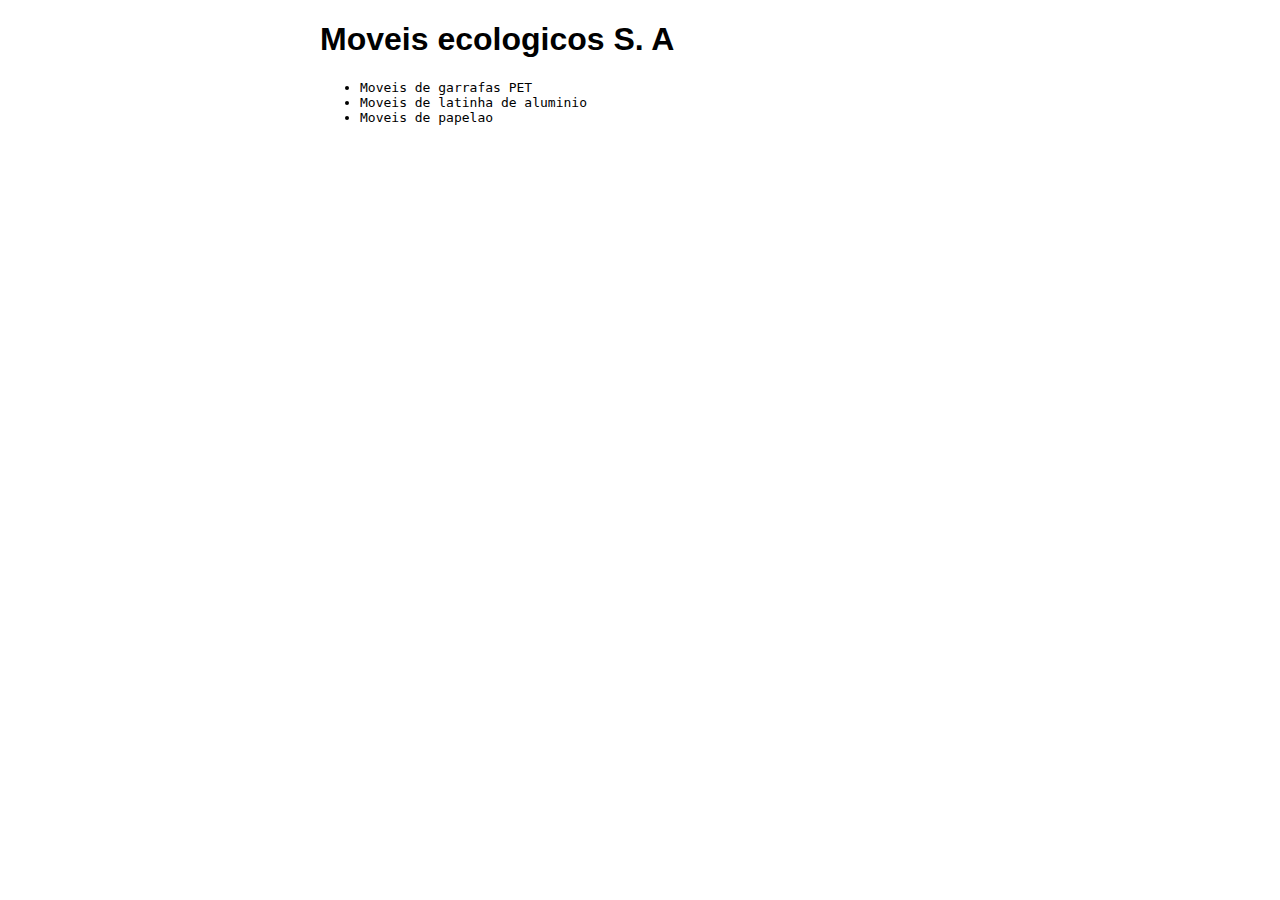
==== index.html @ 676d42b5 "Inserindo titulo e diminuindo tamanho da pagina" ====
<!DOCTYPE html>
<html lang="en">
<head>
    <meta charset="UTF-8">
    <meta name="viewport" content="width=device-width, initial-scale=1.0">
    <link rel="stylesheet" href="estilos.css">
    <title>Moveis ecologicos</title>
</head>
<body>
    <h1>Moveis ecologicos S. A</h1>
        <ul>
            <li>Moveis de garrafas PET</li>
            <li>Moveis de latinha de aluminio</li>
            <li>Moveis de papelao</li>
        </ul>
</body>
</html>
---- estilos.css ----
body {
    width: 50%;
    margin: auto;
}
h1 {
    font-family: sans-serif;
}

li {
    font-family: monospace;
}
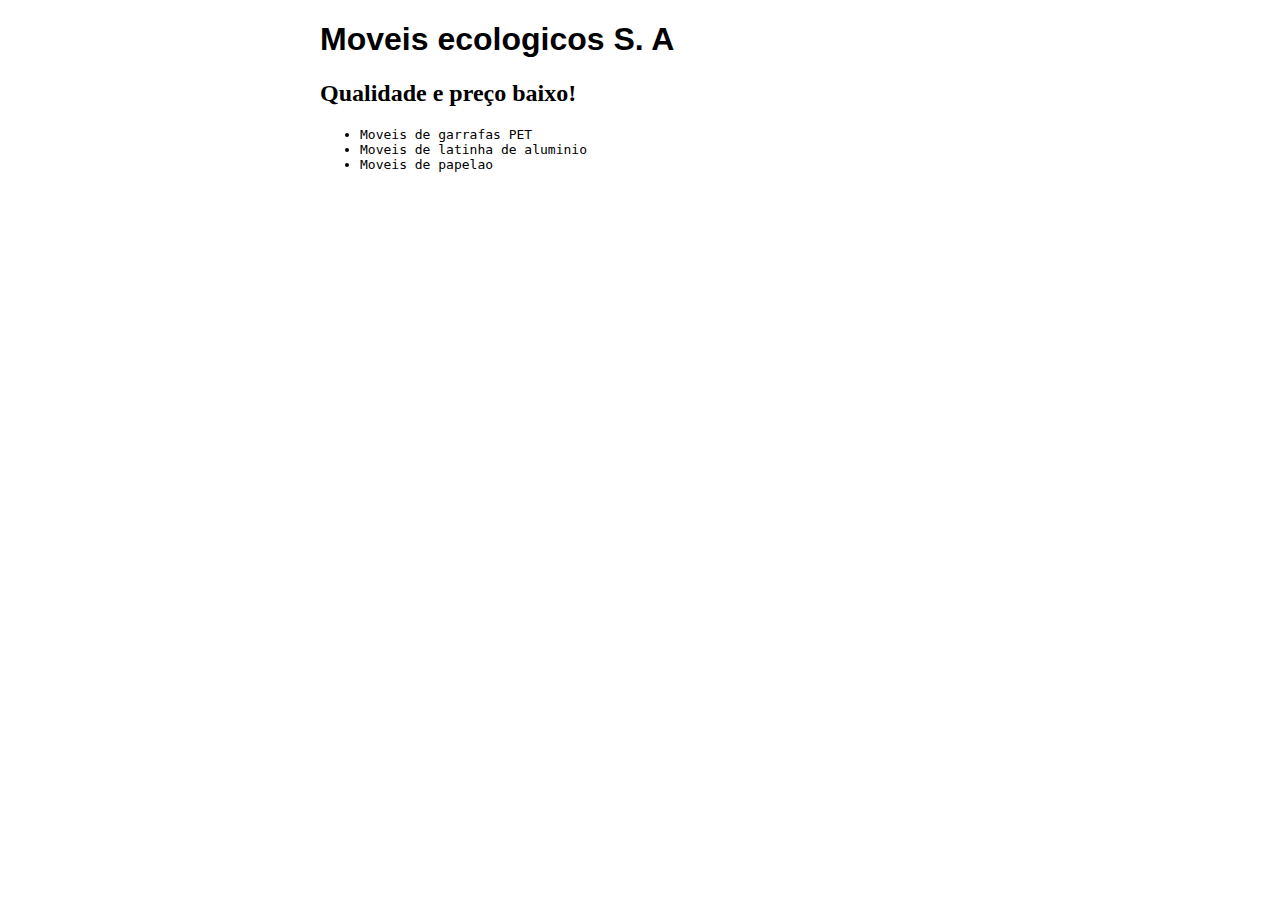
==== commit e89c8284: "Banner ao abrir pagina" ====
--- a/index.html
+++ b/index.html
@@ -5,9 +5,11 @@
     <meta name="viewport" content="width=device-width, initial-scale=1.0">
     <link rel="stylesheet" href="estilos.css">
     <title>Moveis ecologicos</title>
+    <script src="principal.js"></script>
 </head>
-<body>
+<body onload="trocaBanner();">
     <h1>Moveis ecologicos S. A</h1>
+    <h2 id="mensagem"></h2>
         <ul>
             <li>Moveis de garrafas PET</li>
             <li>Moveis de latinha de aluminio</li>
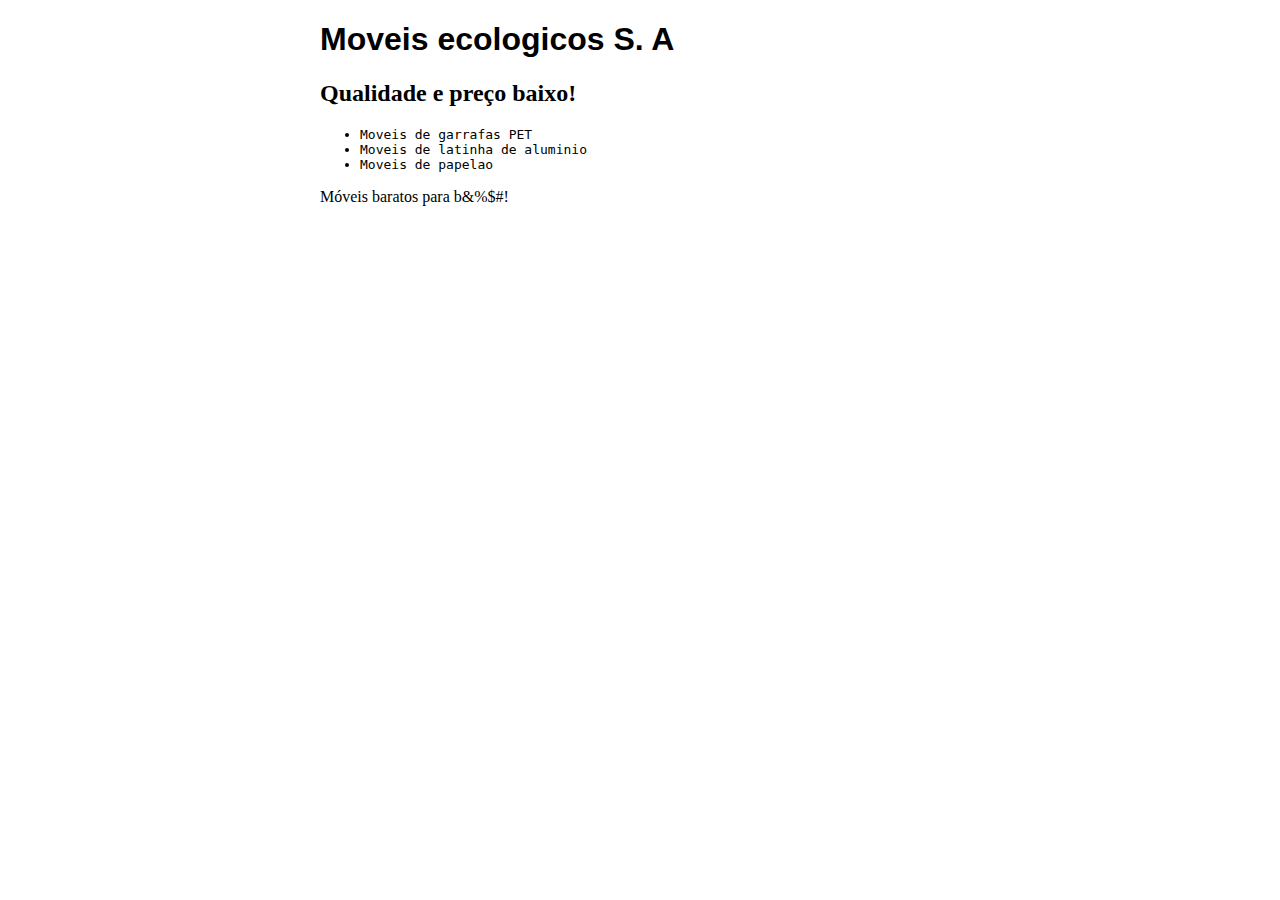
==== commit 93453973: "Adcionando texto peculiar" ====
--- a/index.html
+++ b/index.html
@@ -3,9 +3,9 @@
 <head>
     <meta charset="UTF-8">
     <meta name="viewport" content="width=device-width, initial-scale=1.0">
-    <link rel="stylesheet" href="estilos.css">
+    <link rel="stylesheet" href="principal.css">
     <title>Moveis ecologicos</title>
-    <script src="principal.js"></script>
+    <script src="js/principal.js"></script>
 </head>
 <body onload="trocaBanner();">
     <h1>Moveis ecologicos S. A</h1>
@@ -15,5 +15,6 @@
             <li>Moveis de latinha de aluminio</li>
             <li>Moveis de papelao</li>
         </ul>
+        <p>Móveis baratos para b&%$#!</p>
 </body>
 </html>--- a/principal.css
+++ b/principal.css
@@ -0,0 +1,11 @@
+body {
+    width: 50%;
+    margin: auto;
+}
+h1 {
+    font-family: sans-serif;
+}
+
+li {
+    font-family: monospace;
+}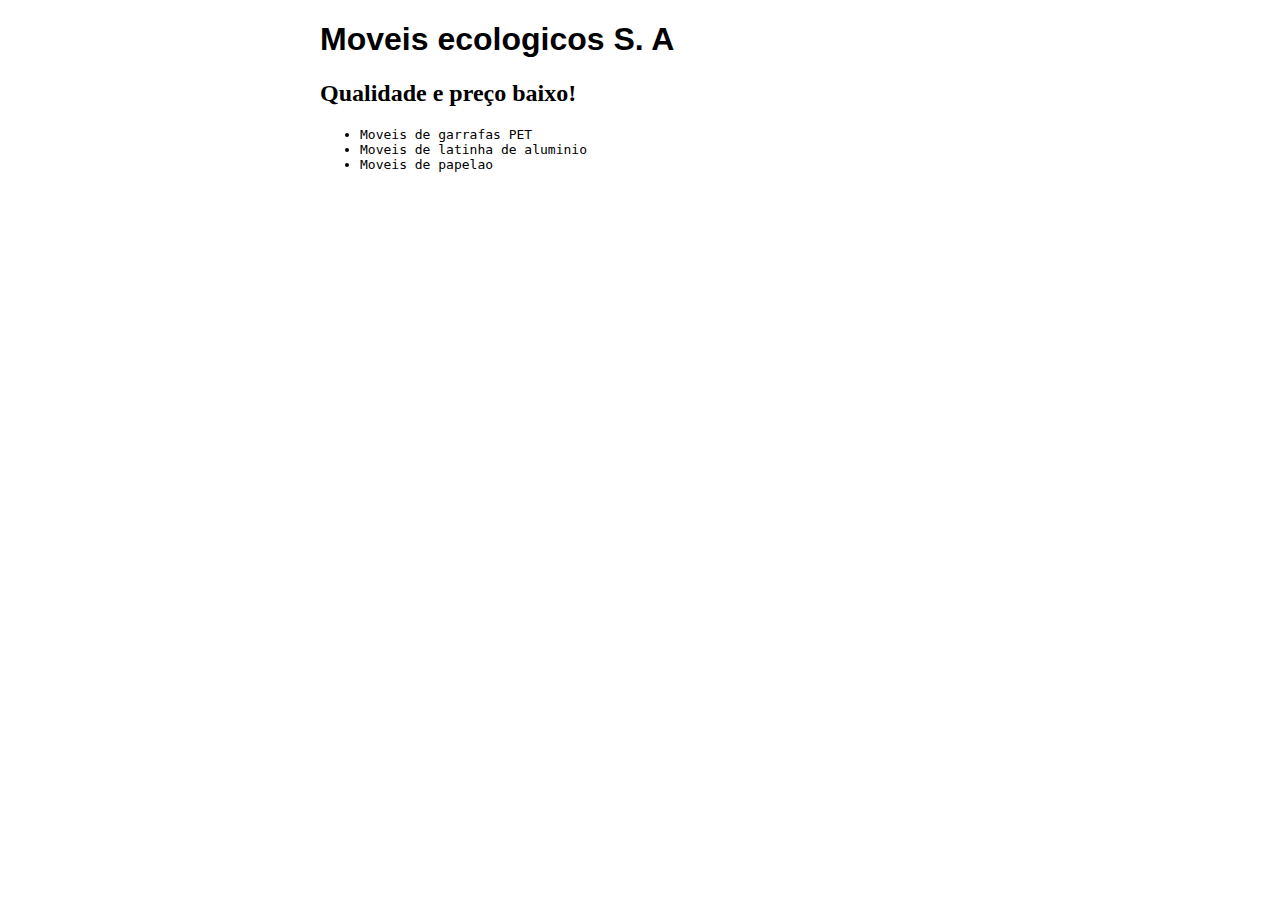
==== commit 43d53924: "Revert "Adcionando texto peculiar"" ====
--- a/index.html
+++ b/index.html
@@ -15,6 +15,5 @@
             <li>Moveis de latinha de aluminio</li>
             <li>Moveis de papelao</li>
         </ul>
-        <p>Móveis baratos para b&%$#!</p>
 </body>
 </html>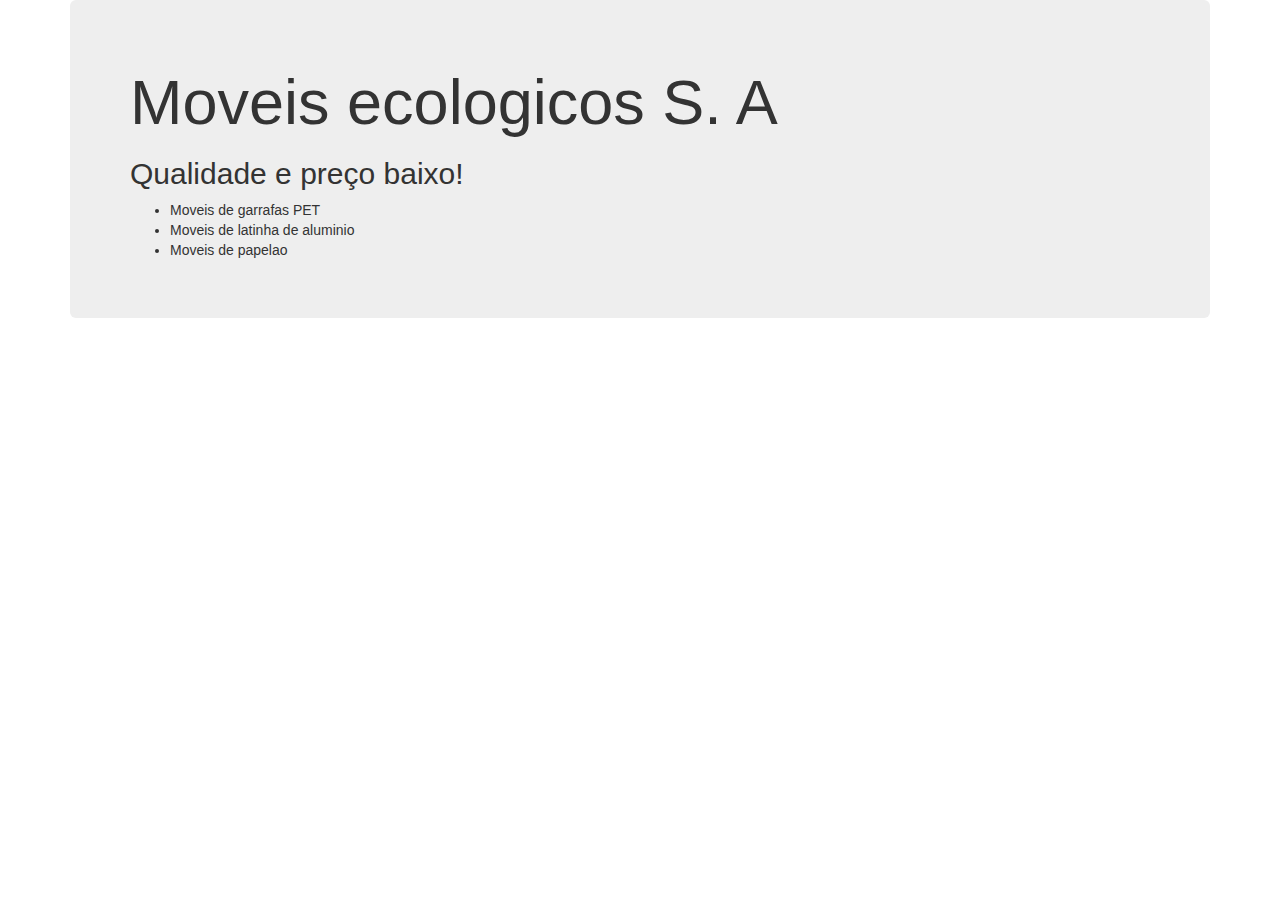
==== commit bf0f7b05: "Adcionando bootstrap" ====
--- a/index.html
+++ b/index.html
@@ -3,17 +3,21 @@
 <head>
     <meta charset="UTF-8">
     <meta name="viewport" content="width=device-width, initial-scale=1.0">
-    <link rel="stylesheet" href="principal.css">
+    <link rel="stylesheet" href="http://netdna.bootstrapcdn.com/bootstrap/3.1.1/css/bootstrap.min.css">
     <title>Moveis ecologicos</title>
     <script src="js/principal.js"></script>
 </head>
 <body onload="trocaBanner();">
-    <h1>Moveis ecologicos S. A</h1>
-    <h2 id="mensagem"></h2>
-        <ul>
-            <li>Moveis de garrafas PET</li>
-            <li>Moveis de latinha de aluminio</li>
-            <li>Moveis de papelao</li>
-        </ul>
+    <div class="container">
+        <div class="jumbotron">
+            <h1>Moveis ecologicos S. A</h1>
+            <h2 id="mensagem"></h2>
+                <ul>
+                    <li>Moveis de garrafas PET</li>
+                    <li>Moveis de latinha de aluminio</li>
+                    <li>Moveis de papelao</li>
+                </ul>
+        </div>
+    </div>
 </body>
 </html>